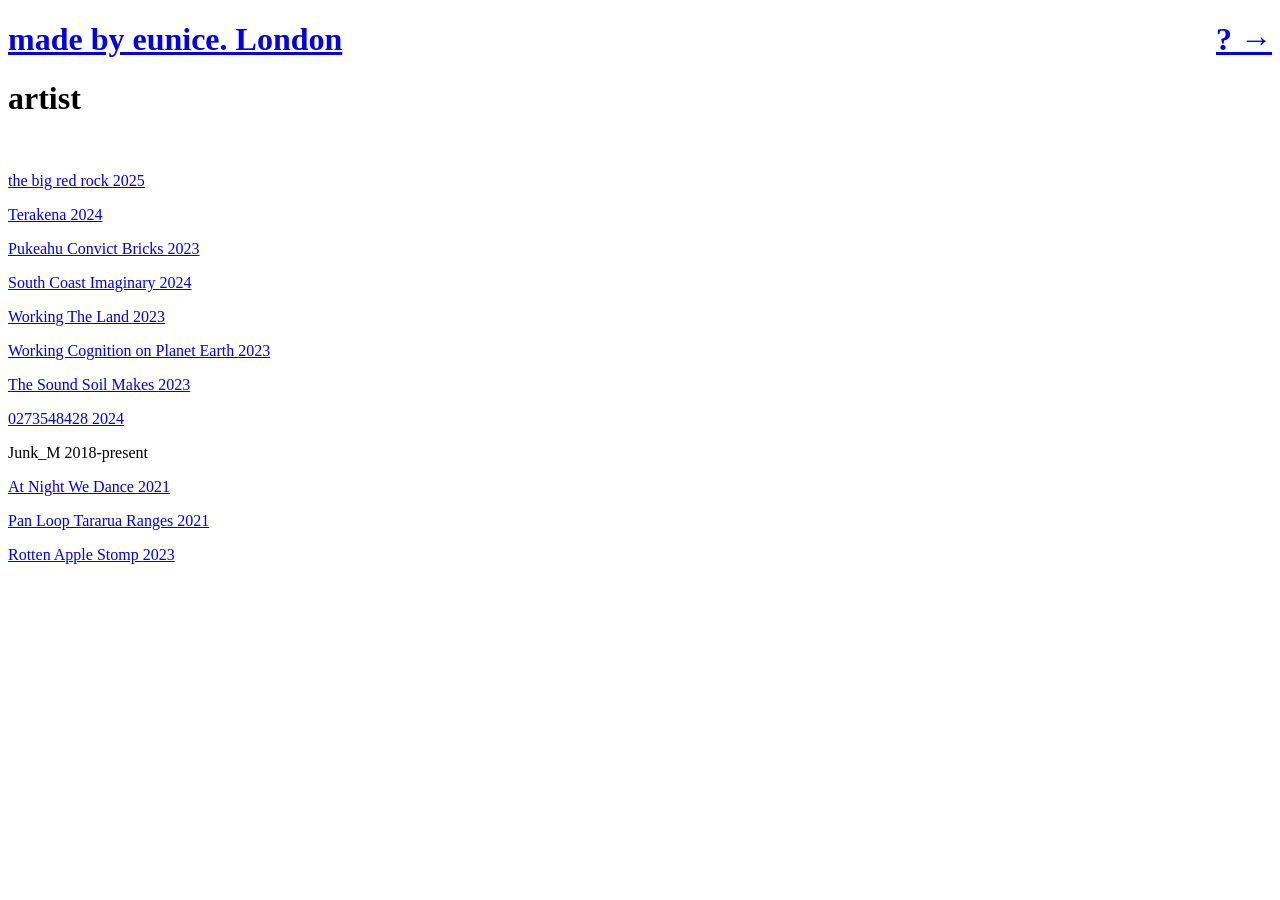
==== index.html @ 7203e7b4 "Update index.html" ====
<!DOCTYPE html>
<html lang="en">


<head>
    <link rel="stylesheet" href="style.css">
    <meta charset="UTF-8">
    <meta name="viewport" content="width=device-width, initial-scale=1.0">
    <title>made by eunice</title>

 <style> /* Hover Images */
        .hidden-image {
    display: none;
    position: fixed; 
    /* top: 50%; 
    left: 50%; 
    transform: translate(-40%, -50%); */
    top: 0%;
    left: 50%; 
    transform: translate(0%, 0%);
    max-width: 40vmax;
    z-index: 999;
        }
        .hover-text:hover + .hidden-image {
            display: block; 
        }
 </style>
</head>



<body>
  <header>
    <h1><a href="index.html">made by eunice. London</a><span style="float:right"><a href="pages/about.html">? →</a></span></h1>
    <h1>artist</h1>
    <br>
  </header>



  <main>
   
    <!-- <p class="hover-text"><a href="pages/tararua.html">
      Ōtaki Awa <detail>Workwork in progress </detail></a></p> 
       <img src="images/tararua/tt_07.jpg" class="hidden-image"> -->


    <p class="hover-text"><a href="pages/untitled.html">
      the big red rock  <detail>2025 </detail></a></p> 
          <img src="images/TheBigRedRockDuo.jpg" class="hidden-image">   
  

    <p class="hover-text"><a href="pages/terakena.html">
         Terakena <detail>2024 </detail></a></p> 
          <img src="images/terakena/t_03.jpg" class="hidden-image">
   
    <p class="hover-text"><a href="pages/pukeahu.html">
        Pukeahu Convict Bricks <detail>2023 </detail></a></p> 
         <img src="images/pukeahu/pukeahu_01.jpg" class="hidden-image">


    <p class="hover-text"><a href="pages/southcoast.html">
         South Coast Imaginary <detail>2024 </detail> </a></p> 
         <img src="images/south coast/sci_02.jpg" class="hidden-image">
   

    <p class="hover-text"><a href="pages/wtl.html">
      Working The Land  <detail>2023 </detail></a></p> 
       <img src="images/working the land/wtl_01.jpg"  class="hidden-image">


    <p class="hover-text"><a href="pages/wc.html">
      Working Cognition on Planet Earth  <detail>2023 </detail></a></p> 
         <img src="images/wc/wc_01.jpg"  class="hidden-image">

       
    <p class="hover-text"><a href="pages/soil.html">
      The Sound Soil Makes  <detail>2023 </detail></a></p> 
          <img src="images/soil/soil_03.jpg"  class="hidden-image">
   

    <p class="hover-text"><a href="pages/027.html">
      0273548428  <detail>2024 </detail></a></p> 
          <img src="images/027/027_01.jpg"  class="hidden-image">

    <p>
     Junk_M <detail>2018-present</detail></p>


    <p class="hover-text"><a href="pages/anwd.html">
      At Night We Dance  <detail>2021 </detail></a></p> 
            <img src="images/anwd/anwd_01.jpg"  class="hidden-image">


   <p class="hover-text"><a href="pages/pan.html">
      Pan Loop Tararua Ranges  <detail>2021 </detail></a></p> 
        <img src="images/pan/pan_02.jpg"  class="hidden-image">


    <p class="hover-text"><a href="pages/ras.html">
       Rotten Apple Stomp  <detail>2023 </detail></a></p> 
            <img src="images/ras/ras_01.jpg"  class="hidden-image">




  
  </main>
</body>


</html>
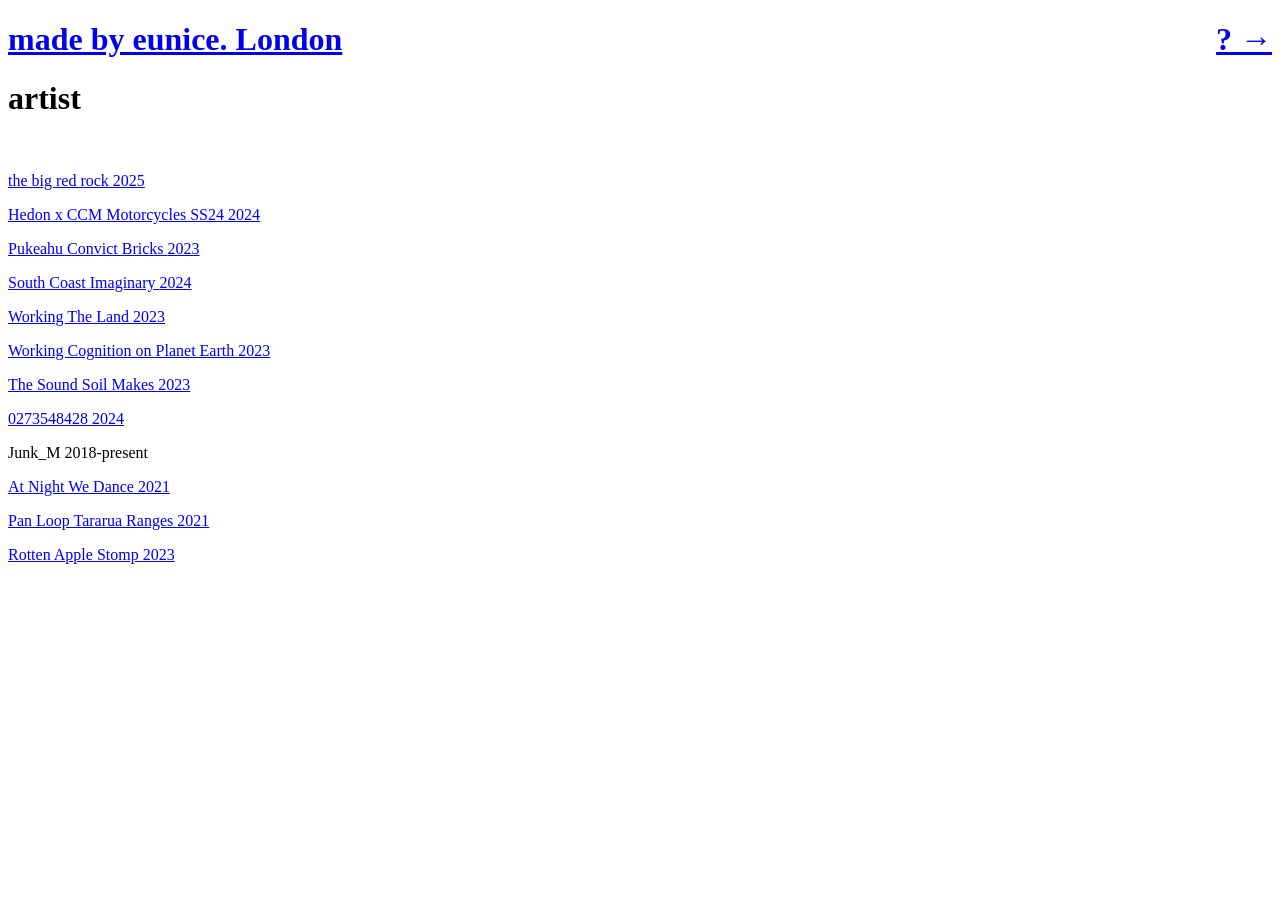
==== commit cf59640e: "Update index.html" ====
--- a/index.html
+++ b/index.html
@@ -45,14 +45,14 @@
        <img src="images/tararua/tt_07.jpg" class="hidden-image"> -->
 
 
-    <p class="hover-text"><a href="pages/untitled.html">
+    <p class="hover-text"><a href="pages/thebigredrock.html">
       the big red rock  <detail>2025 </detail></a></p> 
-          <img src="images/TheBigRedRockDuo.jpg" class="hidden-image">   
+          <img src="images/TheBigRedRock.jpg" class="hidden-image">   
   
 
-    <p class="hover-text"><a href="pages/terakena.html">
-         Terakena <detail>2024 </detail></a></p> 
-          <img src="images/terakena/t_03.jpg" class="hidden-image">
+    <p class="hover-text"><a href="pages/hedon-ss24.html">
+         Hedon x CCM Motorcycles SS24 <detail>2024 </detail></a></p> 
+          <img src="images/HEDONFINAL_1.1.1.jpg" class="hidden-image">
    
     <p class="hover-text"><a href="pages/pukeahu.html">
         Pukeahu Convict Bricks <detail>2023 </detail></a></p> 
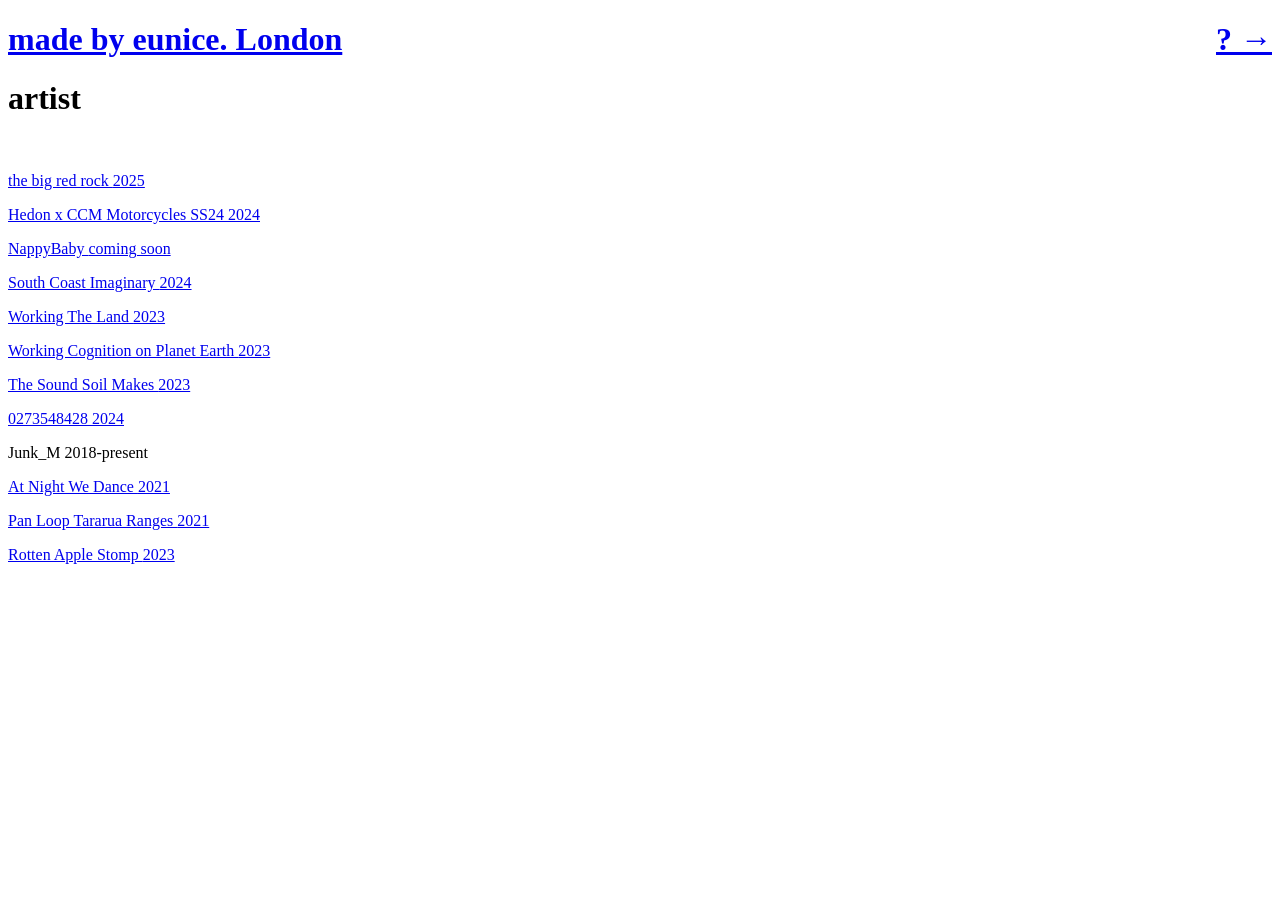
==== commit 77ffaf5f: "Update index.html" ====
--- a/index.html
+++ b/index.html
@@ -54,9 +54,9 @@
          Hedon x CCM Motorcycles SS24 <detail>2024 </detail></a></p> 
           <img src="images/HEDONFINAL_1.1.1.jpg" class="hidden-image">
    
-    <p class="hover-text"><a href="pages/pukeahu.html">
-        Pukeahu Convict Bricks <detail>2023 </detail></a></p> 
-         <img src="images/pukeahu/pukeahu_01.jpg" class="hidden-image">
+    <p class="hover-text"><a href="pages/NappyBaby.html">
+        NappyBaby <detail>coming soon </detail></a></p> 
+         <img src="images/NappyBaby.jpg" class="hidden-image">
 
 
     <p class="hover-text"><a href="pages/southcoast.html">
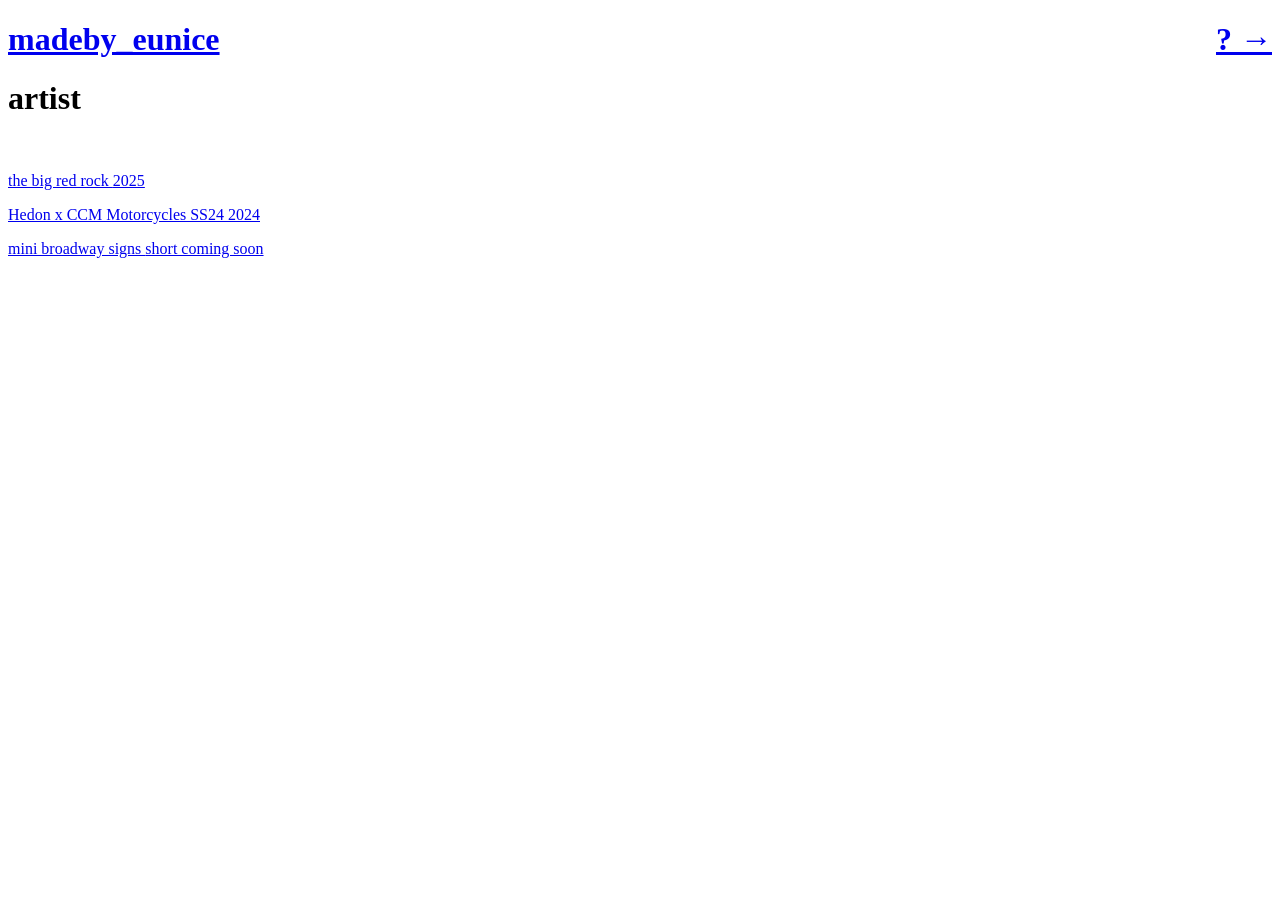
==== commit 27eea621: "Update text, images, GA script" ====
--- a/index.html
+++ b/index.html
@@ -3,10 +3,19 @@
 
 
 <head>
-    <link rel="stylesheet" href="style.css">
+  <!-- Google tag (gtag.js) -->
+<script async src="https://www.googletagmanager.com/gtag/js?id=G-SH3XRQZYTQ"></script>
+<script>
+  window.dataLayer = window.dataLayer || [];
+  function gtag(){dataLayer.push(arguments);}
+  gtag('js', new Date());
+
+  gtag('config', 'G-SH3XRQZYTQ');
+</script>
+  <link rel="stylesheet" href="style.css">
     <meta charset="UTF-8">
     <meta name="viewport" content="width=device-width, initial-scale=1.0">
-    <title>made by eunice</title>
+    <title>madeby_eunice</title>
 
  <style> /* Hover Images */
         .hidden-image {
@@ -31,7 +40,7 @@
 
 <body>
   <header>
-    <h1><a href="index.html">made by eunice. London</a><span style="float:right"><a href="pages/about.html">? →</a></span></h1>
+    <h1><a href="index.html">madeby_eunice</a><span style="float:right"><a href="pages/about.html">? →</a></span></h1>
     <h1>artist</h1>
     <br>
   </header>
@@ -45,62 +54,18 @@
        <img src="images/tararua/tt_07.jpg" class="hidden-image"> -->
 
 
-    <p class="hover-text"><a href="pages/thebigredrock.html">
+    <p class="hover-text"><a href="pages/the-big-red-rock.html">
       the big red rock  <detail>2025 </detail></a></p> 
-          <img src="images/TheBigRedRock.jpg" class="hidden-image">   
+          <img src="images/the-big-red-rock/TheBigRedRock.jpg" class="hidden-image">   
   
 
-    <p class="hover-text"><a href="pages/hedon-ss24.html">
+    <p class="hover-text"><a href="pages/hedon-x-ccm.html">
          Hedon x CCM Motorcycles SS24 <detail>2024 </detail></a></p> 
-          <img src="images/HEDONFINAL_1.1.1.jpg" class="hidden-image">
+          <img src="images/hedon-x-ccm/HEDONFINAL_1.1.1.jpg" class="hidden-image">
    
-    <p class="hover-text"><a href="pages/NappyBaby.html">
-        NappyBaby <detail>coming soon </detail></a></p> 
-         <img src="images/NappyBaby.jpg" class="hidden-image">
-
-
-    <p class="hover-text"><a href="pages/southcoast.html">
-         South Coast Imaginary <detail>2024 </detail> </a></p> 
-         <img src="images/south coast/sci_02.jpg" class="hidden-image">
-   
-
-    <p class="hover-text"><a href="pages/wtl.html">
-      Working The Land  <detail>2023 </detail></a></p> 
-       <img src="images/working the land/wtl_01.jpg"  class="hidden-image">
-
-
-    <p class="hover-text"><a href="pages/wc.html">
-      Working Cognition on Planet Earth  <detail>2023 </detail></a></p> 
-         <img src="images/wc/wc_01.jpg"  class="hidden-image">
-
-       
-    <p class="hover-text"><a href="pages/soil.html">
-      The Sound Soil Makes  <detail>2023 </detail></a></p> 
-          <img src="images/soil/soil_03.jpg"  class="hidden-image">
-   
-
-    <p class="hover-text"><a href="pages/027.html">
-      0273548428  <detail>2024 </detail></a></p> 
-          <img src="images/027/027_01.jpg"  class="hidden-image">
-
-    <p>
-     Junk_M <detail>2018-present</detail></p>
-
-
-    <p class="hover-text"><a href="pages/anwd.html">
-      At Night We Dance  <detail>2021 </detail></a></p> 
-            <img src="images/anwd/anwd_01.jpg"  class="hidden-image">
-
-
-   <p class="hover-text"><a href="pages/pan.html">
-      Pan Loop Tararua Ranges  <detail>2021 </detail></a></p> 
-        <img src="images/pan/pan_02.jpg"  class="hidden-image">
-
-
-    <p class="hover-text"><a href="pages/ras.html">
-       Rotten Apple Stomp  <detail>2023 </detail></a></p> 
-            <img src="images/ras/ras_01.jpg"  class="hidden-image">
-
+    <p class="hover-text"><a href="pages/mini-broadway-signs.html">
+        mini broadway signs <detail>short coming soon </detail></a></p> 
+         <img src="images/mini-broadway-signs/NappyBaby.JPG" class="hidden-image">
 
 
 
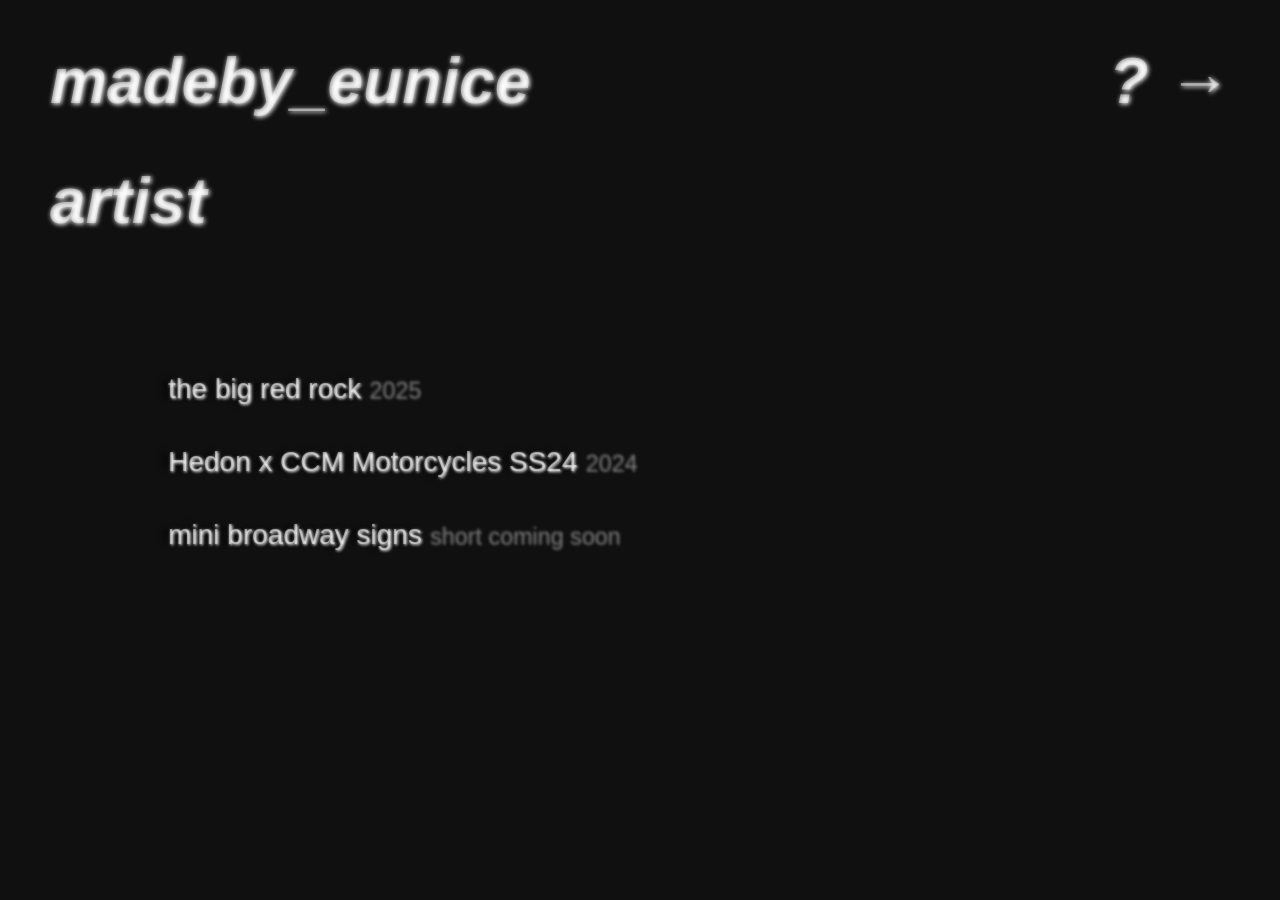
==== commit 1e72adae: "update site" ====
--- a/index.html
+++ b/index.html
@@ -3,37 +3,38 @@
 
 
 <head>
+  <meta charset="UTF-8">
+  <meta name="viewport" content="width=device-width, initial-scale=1.0">
+
+  <title>madeby_eunice</title>
+
+  <link rel="stylesheet" href="style.css">
+
   <!-- Google tag (gtag.js) -->
-<script async src="https://www.googletagmanager.com/gtag/js?id=G-SH3XRQZYTQ"></script>
-<script>
-  window.dataLayer = window.dataLayer || [];
-  function gtag(){dataLayer.push(arguments);}
-  gtag('js', new Date());
+  <script async src="https://www.googletagmanager.com/gtag/js?id=G-SH3XRQZYTQ"></script>
+  <script>
+    window.dataLayer = window.dataLayer || [];
+    function gtag(){dataLayer.push(arguments);}
+    gtag('js', new Date());
+    gtag('config', 'G-SH3XRQZYTQ');
+  </script>
 
-  gtag('config', 'G-SH3XRQZYTQ');
-</script>
-  <link rel="stylesheet" href="style.css">
-    <meta charset="UTF-8">
-    <meta name="viewport" content="width=device-width, initial-scale=1.0">
-    <title>madeby_eunice</title>
+  <style>
+    /* Hover Images */
+    .hidden-image {
+      display: none;
+      position: fixed;
+      top: 0%;
+      left: 50%;
+      transform: translate(0%, 0%);
+      max-width: 40vmax;
+      z-index: 999;
+    }
 
- <style> /* Hover Images */
-        .hidden-image {
-    display: none;
-    position: fixed; 
-    /* top: 50%; 
-    left: 50%; 
-    transform: translate(-40%, -50%); */
-    top: 0%;
-    left: 50%; 
-    transform: translate(0%, 0%);
-    max-width: 40vmax;
-    z-index: 999;
-        }
-        .hover-text:hover + .hidden-image {
-            display: block; 
-        }
- </style>
+    .hover-text:hover + .hidden-image {
+      display: block;
+    }
+  </style>
 </head>
 
 
--- a/style.css
+++ b/style.css
@@ -0,0 +1,152 @@
+/* =========================
+   Mobile-First Base Styles (No VW)
+   ========================= */
+
+body {
+  background-color: rgb(16,16,16);
+  font-family: sans-serif;
+  font-weight: 500;
+  color: rgba(0,0,0,0.27);
+  margin: 0.5rem;
+  padding: 0.5rem;
+  line-height: 1.8;
+  font-size: 1.75rem; /* base mobile font */
+}
+
+/* Main headings */
+h1 {
+  font-family: Arial, sans-serif;
+  font-style: italic;
+  font-weight: 700;
+  font-size: 3rem;
+  line-height: 1.2;
+  color: rgba(255,255,255,0.46);
+  text-shadow: 1px 1px 5px #ffffff, 1px 1px 5px #ffffff19;
+  margin-bottom: 1.25rem;
+}
+
+h2 {
+  font-family: Arial, sans-serif;
+  font-style: italic;
+  font-weight: 700;
+  font-size: 2.25rem;
+  line-height: 1.3;
+  color: rgba(255,255,255,0.46);
+  text-shadow: 1px 1px 5px #ffffff, 1px 1px 5px #ffffff19;
+  text-align: right;
+  margin-bottom: 1rem;
+}
+
+/* Body text */
+p, p2 {
+  font-size: 1.75rem;
+  line-height: 2;
+  margin-bottom: 1.25rem;
+}
+
+/* Hover / interactive text */
+.hover-text, p:hover, p2 {
+  font-size: 1.75rem; /* same as body for mobile */
+  line-height: 2;
+}
+
+p {
+  color: rgba(255,255,255,0.488);
+  text-shadow: 1px 1px 3px #fefefe, -7px 0px 5px #000000b0;
+}
+
+p:hover, .hover-text:hover {
+  text-shadow: 1px 1px 5px #ffffff70, -3px 0px 4px #ffffff;
+  transform: none; /* remove rotation/scale */
+}
+
+p2 {
+  font-family: 'Courier New', Courier, monospace;
+  color: rgba(255,255,255,0.543);
+  text-align: justify;
+  font-weight: 400;
+  text-shadow: 1px 1px 5px #ffffff, 1px 1px 1px #ffffff;
+}
+
+detail {
+  font-size: smaller;
+  color: rgba(255,255,255,0);
+  text-shadow: 1px 1px 3px #ffffff5b, 0px 0px 3px #ffffff2a;
+}
+
+a {
+  color: inherit;
+  text-decoration: inherit;
+}
+
+/* Main container */
+main {
+  max-width: 95%;
+  margin: 2rem auto;
+  padding: 0.5rem;
+}
+
+/* Images */
+img {
+  max-width: 90%;
+  display: block;
+  margin: 1rem auto;
+  z-index: 999;
+}
+
+/* Hover images */
+.hidden-image {
+  display: none;
+  position: fixed;
+  top: 0%;
+  left: 50%;
+  transform: translate(0%,0%);
+  max-width: 25rem;
+  z-index: 999;
+}
+
+.hover-text:hover + .hidden-image {
+  display: block;
+}
+
+/* =========================
+   Desktop Overrides (Min Width 769px)
+   ========================= */
+
+@media (min-width: 769px) {
+
+  body {
+    margin: 30px 50px;
+    padding: 0;
+    font-size: 1.25rem; 
+    line-height: 1.4;
+  }
+
+  h1 {
+    font-size: 4rem;
+    line-height: 1.2;
+  }
+
+  h2 {
+    font-size: 3rem;
+    line-height: 1.3;
+  }
+
+  p, p2, .hover-text {
+    font-size: 1.75rem;
+    line-height: 1.6;
+  }
+
+  main {
+    margin-top: 5rem;
+    margin-bottom: 5rem;
+    margin-right: 0; /* remove huge right margin */
+    padding: 0;
+    max-width: 90%;
+  }
+
+  img {
+    max-width: 50%;
+    padding-right: 0;
+  }
+}
